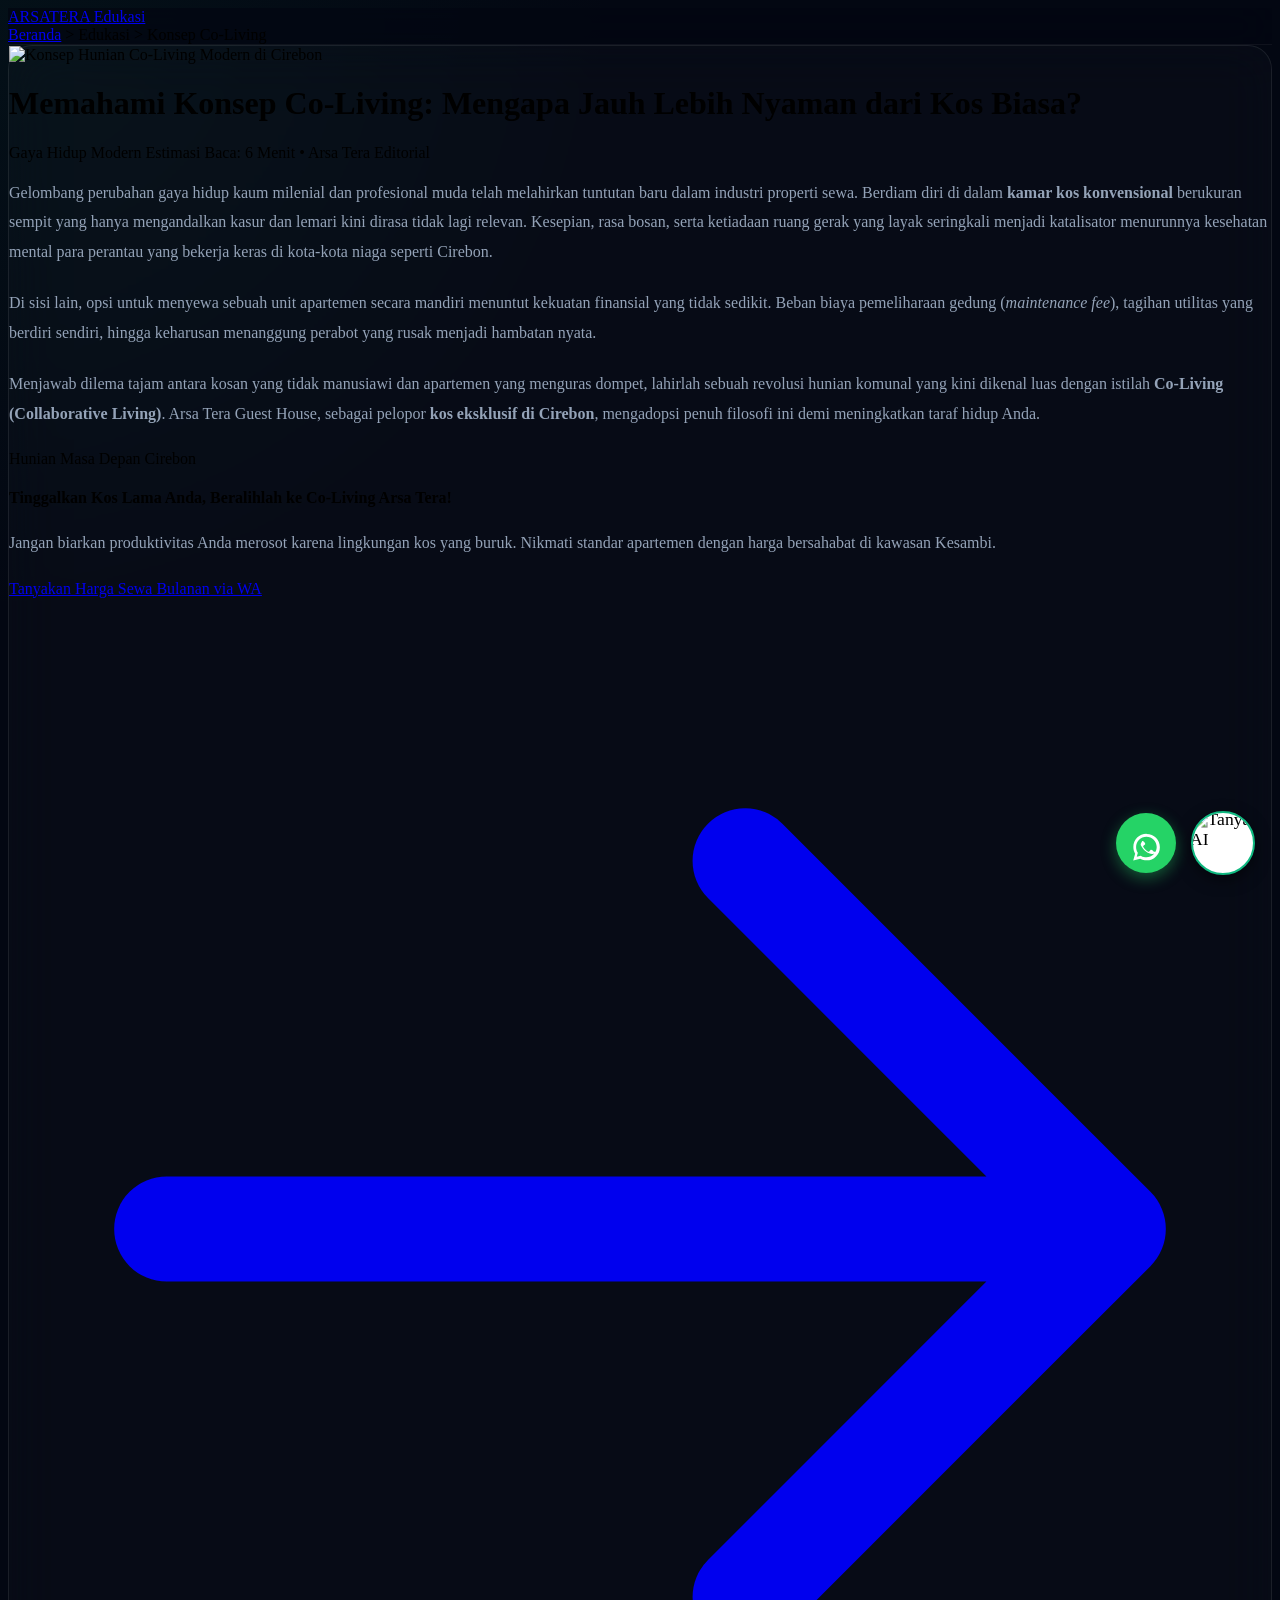
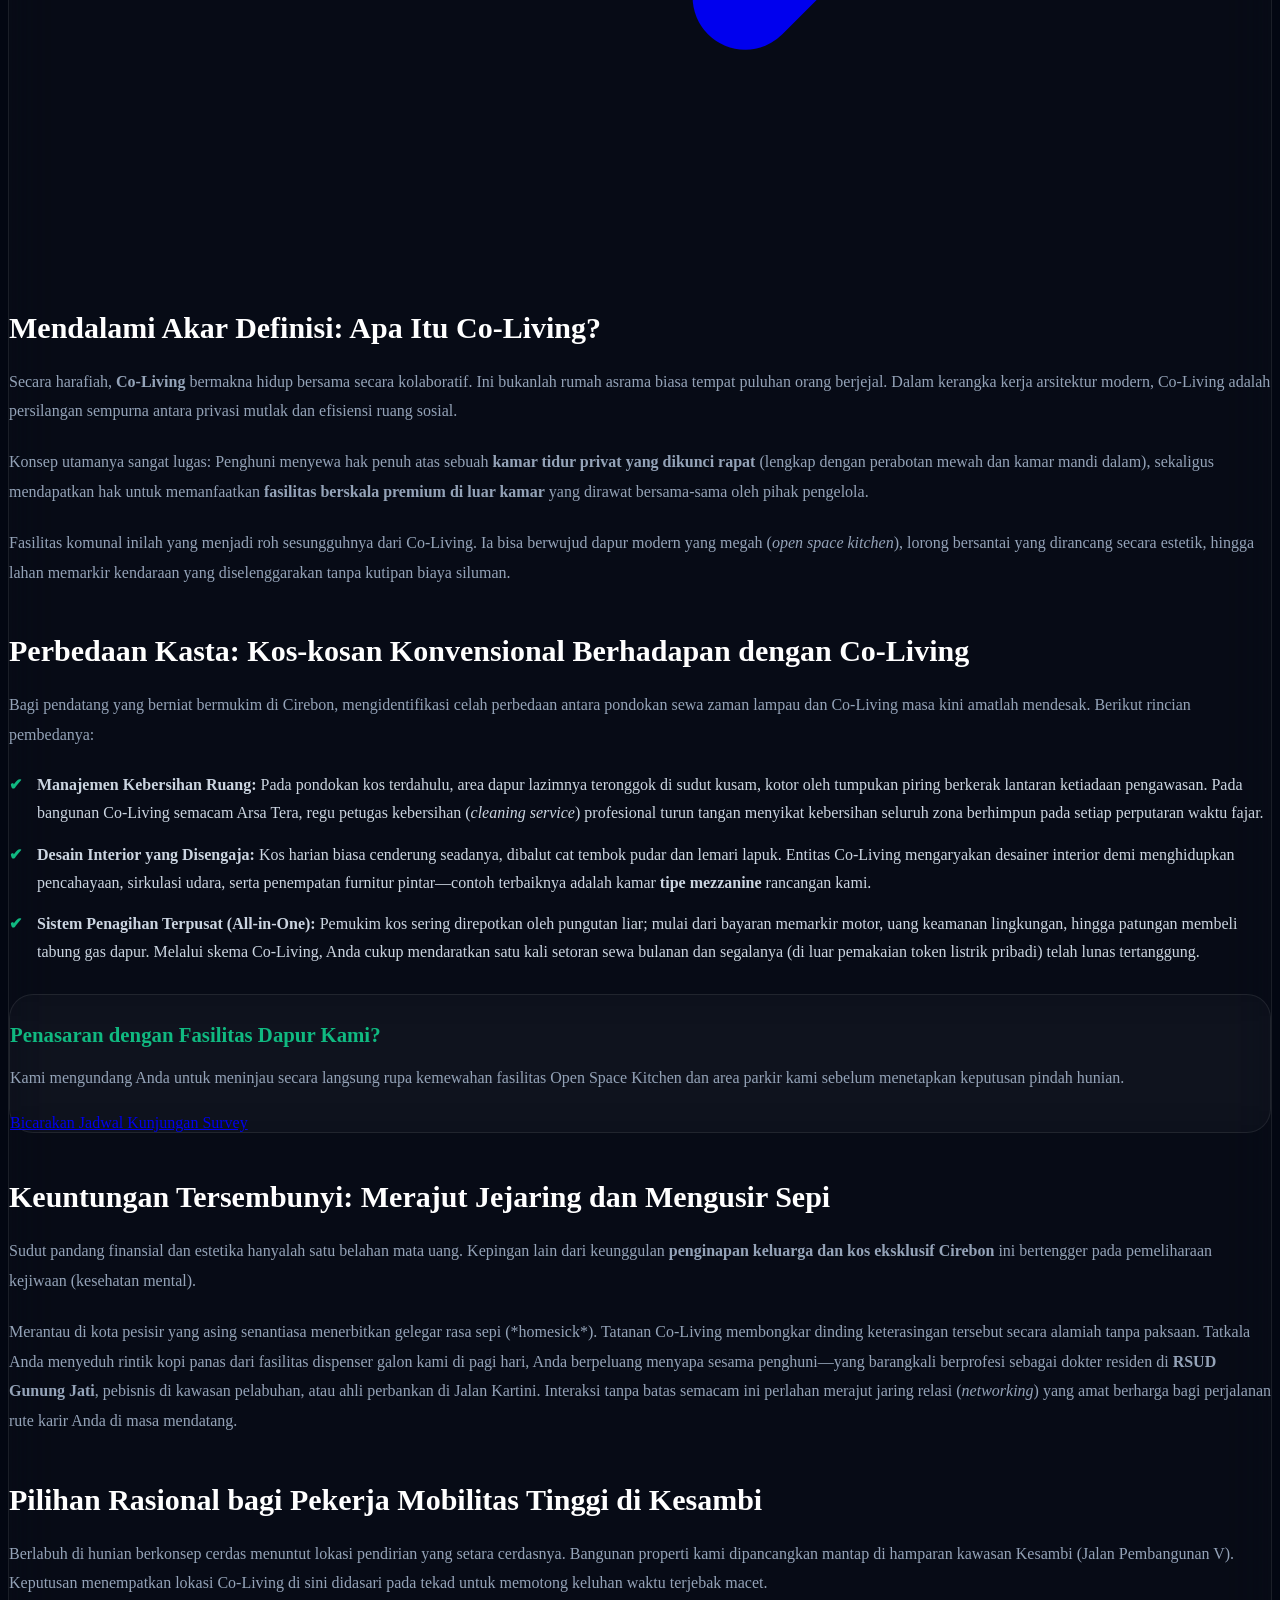
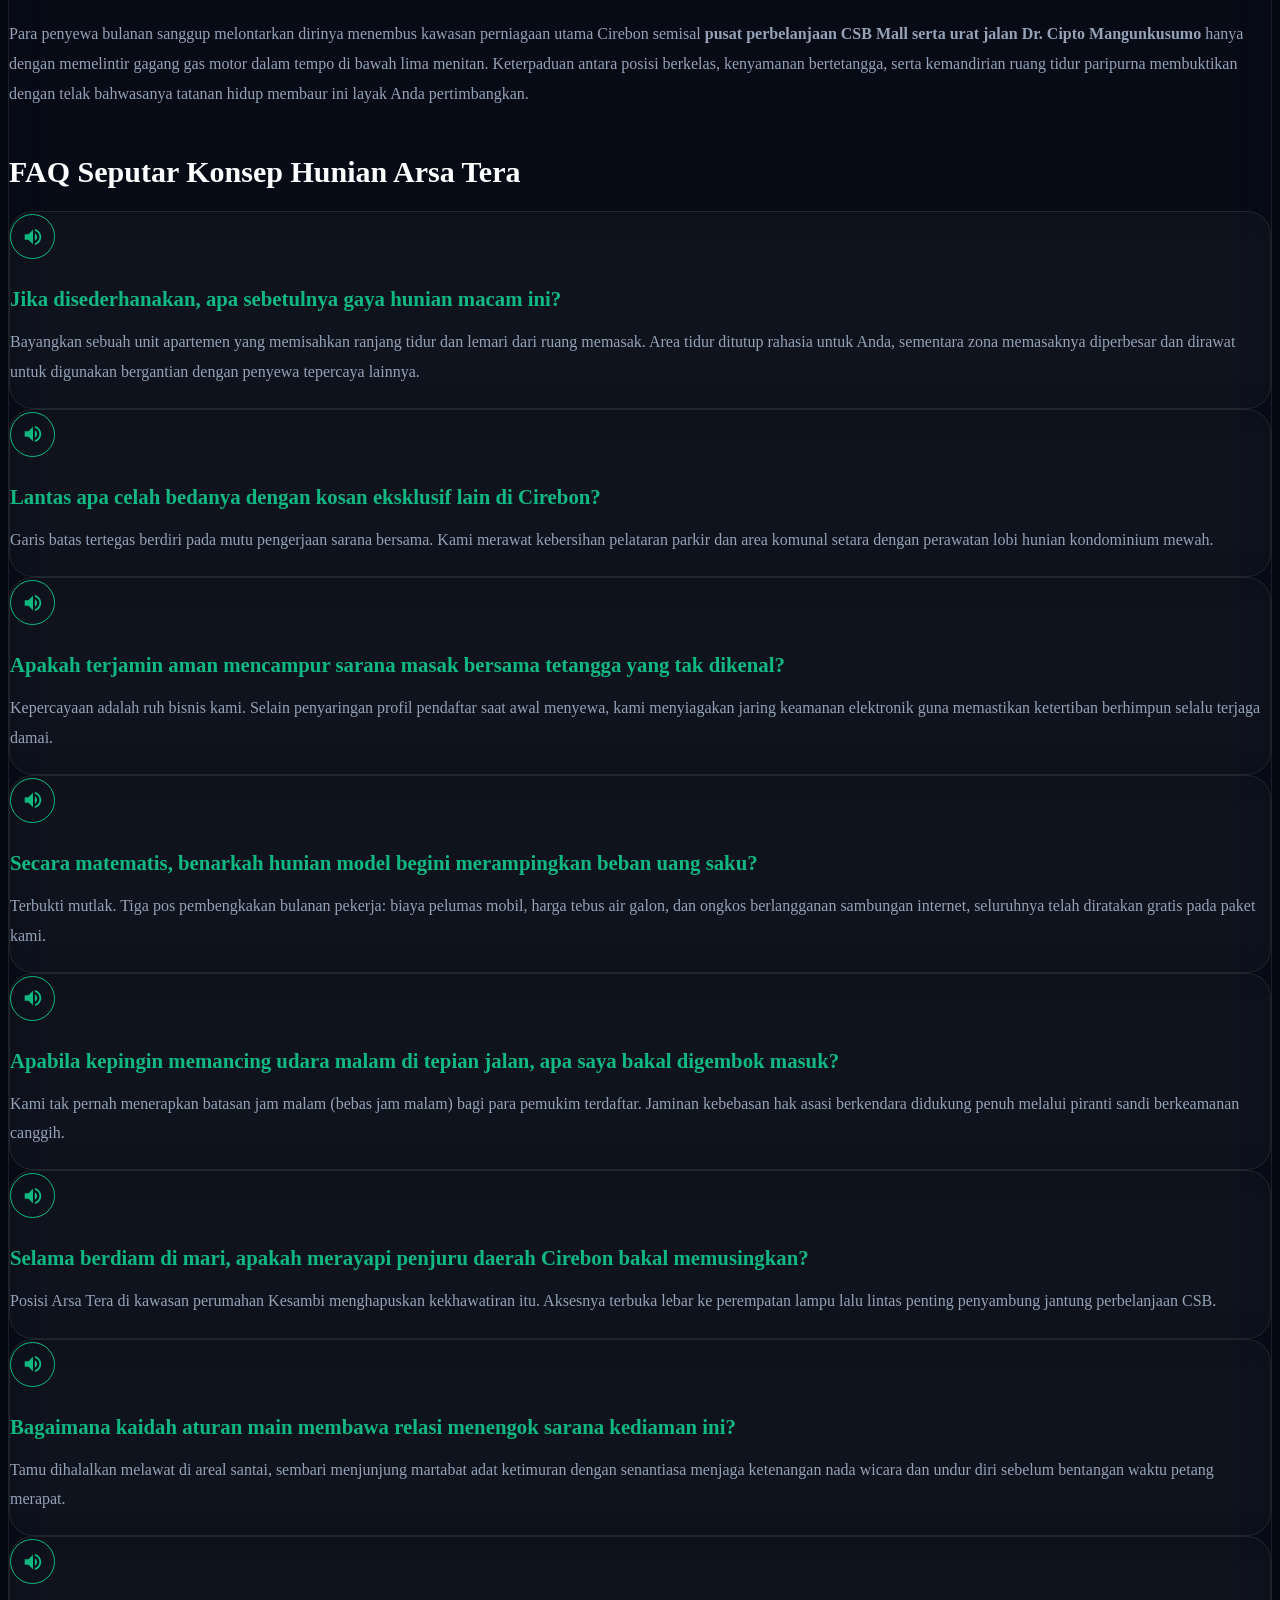
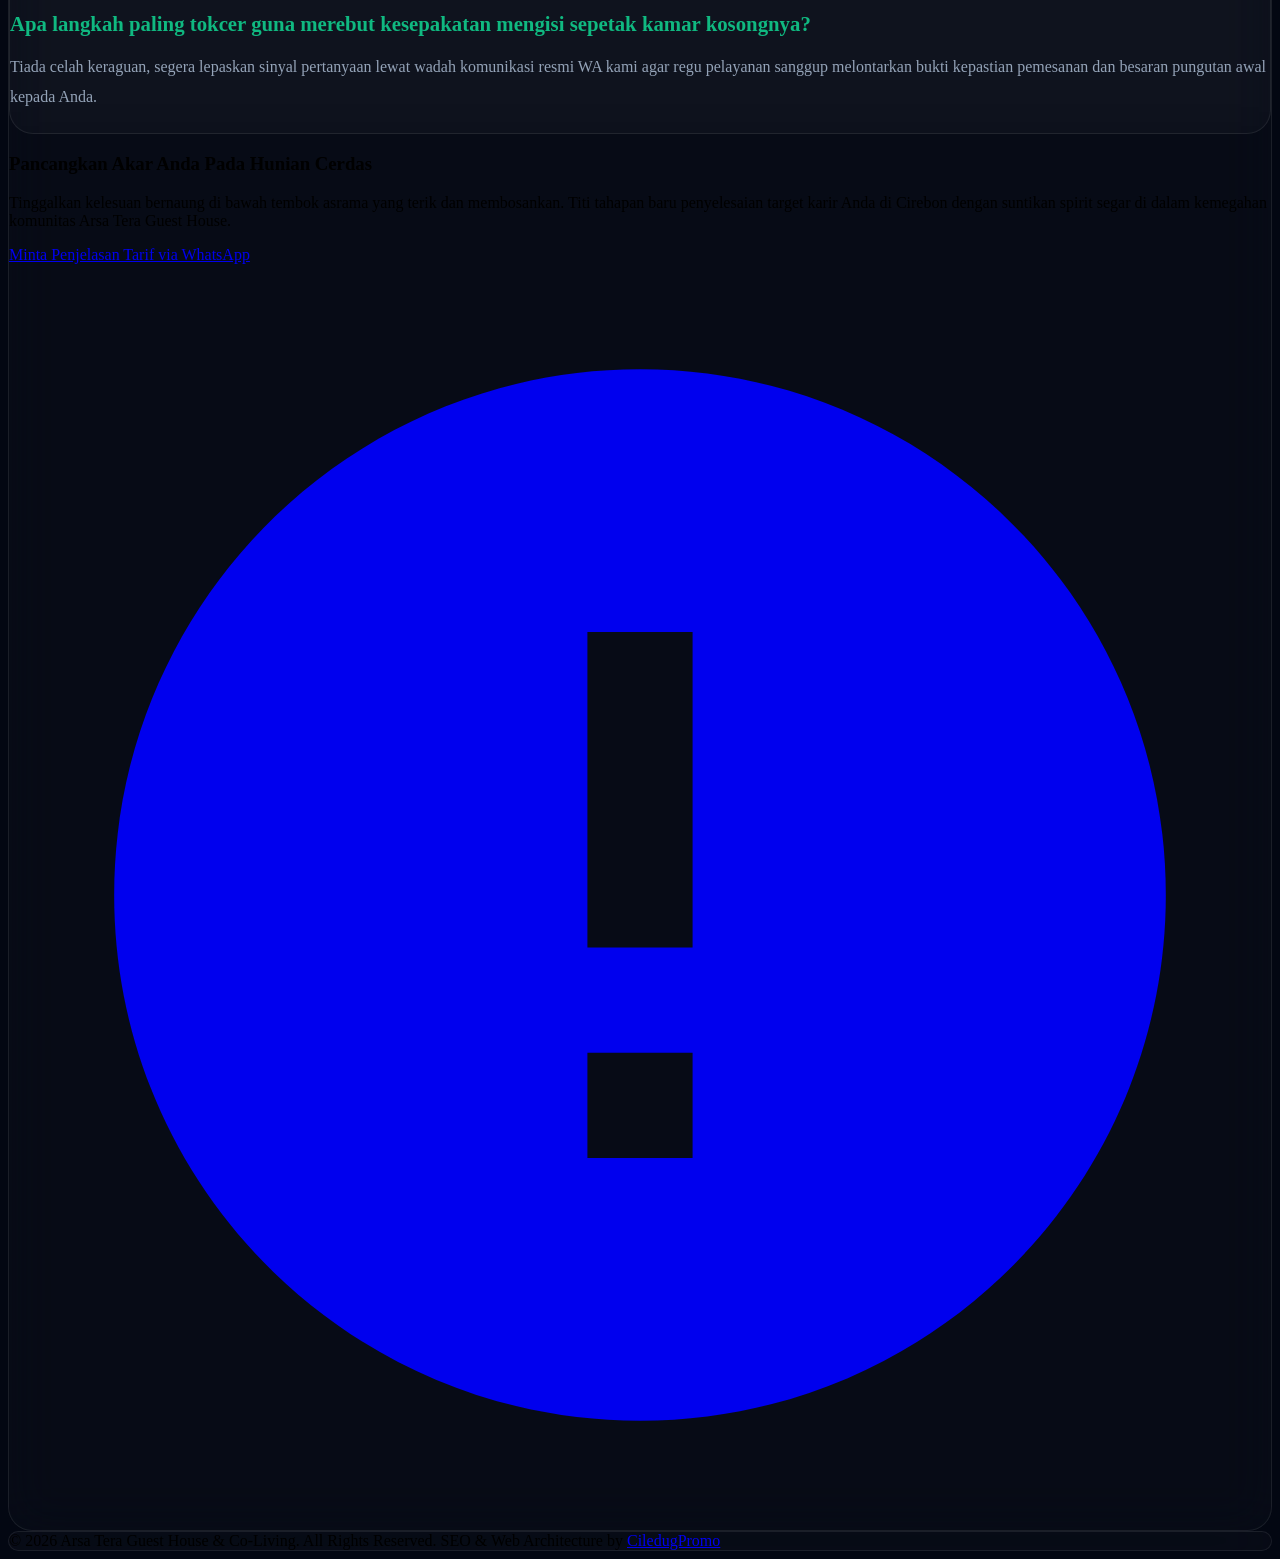
==== edukasi/konsep-coliving-nyaman.html @ a6916c91 "Add files via upload" ====
<!DOCTYPE html>
<html lang="id" class="scroll-smooth">
<head>
    <meta charset="UTF-8">
    <meta name="viewport" content="width=device-width, initial-scale=1.0">
    <title>Memahami Konsep Co-Living: Mengapa Lebih Nyaman dari Kos Biasa? | Arsa Tera</title>
    <meta name="description" content="Ketahui apa itu konsep hunian Co-Living. Solusi kos eksklusif di Cirebon yang menawarkan privasi kamar mewah sekaligus fasilitas komunitas yang menghemat biaya.">
    <meta name="keywords" content="konsep co living adalah, beda co living dan kos, kos eksklusif cirebon, kelebihan co living, penginapan fasilitas lengkap cirebon, gaya hidup co living">
    <meta name="author" content="Arsa Tera Co-Living">
    <meta name="robots" content="index, follow">
    
    <link rel="canonical" href="https://arsatera-coliving-cirebon.vercel.app/edukasi/konsep-coliving-nyaman.html">

    <!-- JSON-LD GOD TIER (Article, LocalBusiness SameAs, FAQPage) -->
    <script type="application/ld+json">
    [
      {
        "@context": "https://schema.org",
        "@type": "Article",
        "headline": "Memahami Konsep Co-Living: Mengapa Jauh Lebih Nyaman dari Kos Biasa?",
        "image": "https://images.unsplash.com/photo-1522071820081-009f0129c71c?q=80&w=1200",
        "datePublished": "2026-08-25",
        "dateModified": "2026-08-25",
        "author": [{
            "@type": "Organization",
            "name": "Arsa Tera Guest House & Co-Living",
            "url": "https://arsatera-coliving-cirebon.vercel.app"
        }],
        "publisher": {
            "@type": "Organization",
            "name": "Arsa Tera Guest House & Co-Living",
            "logo": {
                "@type": "ImageObject",
                "url": "https://dongkrakusaha.com/gambarbebas/1142920260821-011235_penginapan-mezzanine-cirebon-arsa-tera-01.jpg"
            }
        }
      },
      {
        "@context": "https://schema.org",
        "@type": "LocalBusiness",
        "@id": "https://arsatera-coliving-cirebon.vercel.app/#organization",
        "name": "Arsa Tera Guest House & Co-Living",
        "url": "https://arsatera-coliving-cirebon.vercel.app",
        "telephone": "+6285111367588",
        "sameAs": [
            "https://www.instagram.com/arsatera.id",
            "https://maps.app.goo.gl/seXHVvHvcqf9Myvp8"
        ],
        "address": {
            "@type": "PostalAddress",
            "streetAddress": "Jl. Pembangunan V Blok L No.19, RT.05/RW.05, Pekiringan",
            "addressLocality": "Kec. Kesambi, Kota Cirebon",
            "addressRegion": "Jawa Barat",
            "addressCountry": "ID"
        },
        "geo": {
            "@type": "GeoCoordinates",
            "latitude": -6.7261364,
            "longitude": 108.5468977
        }
      },
      {
        "@context": "https://schema.org",
        "@type": "FAQPage",
        "mainEntity": [
          {
            "@type": "Question",
            "name": "Apa yang dimaksud dengan hunian berkonsep Co-Living?",
            "acceptedAnswer": {
              "@type": "Answer",
              "text": "Co-Living adalah konsep hunian modern di mana penghuni mendapatkan kamar pribadi yang eksklusif, namun berbagi fasilitas komunal mewah seperti dapur luas dan area berkumpul untuk menghemat biaya hidup."
            }
          },
          {
            "@type": "Question",
            "name": "Apa perbedaan mendasar antara Co-Living dengan kos biasa?",
            "acceptedAnswer": {
              "@type": "Answer",
              "text": "Kos biasa umumnya hanya menyewakan kamar dengan fasilitas komunal seadanya yang seringkali kurang terawat. Sebaliknya, Co-Living menawarkan pengelolaan profesional, desain estetik, dan fasilitas bersama premium yang rutin dibersihkan."
            }
          }
        ]
      }
    ]
    </script>
    
    <link href="https://fonts.googleapis.com/css2?family=Plus+Jakarta+Sans:ital,wght@0,300;0,400;0,500;0,600;0,700;0,800;1,800&display=swap" rel="stylesheet">
    <script src="https://cdn.tailwindcss.com"></script>
    <script>
        tailwind.config = { theme: { extend: { fontFamily: { sans: ['"Plus Jakarta Sans"', 'sans-serif'] }, colors: { obsidian: '#030712', auraEmerald: '#10b981' }, animation: { 'border-glow': 'borderGlow 3s ease-in-out infinite' }, keyframes: { borderGlow: { '0%, 100%': { borderColor: 'rgba(16, 185, 129, 0.2)', boxShadow: '0 0 15px rgba(16, 185, 129, 0.1)' }, '50%': { borderColor: 'rgba(16, 185, 129, 0.8)', boxShadow: '0 0 25px rgba(16, 185, 129, 0.3)' } } } } } }
    </script>
    
    <style>
        body { background-color: #030712; background-image: radial-gradient(circle at top left, rgba(16, 185, 129, 0.05) 0%, transparent 40%); background-attachment: fixed; }
        .glass-card { background: rgba(255, 255, 255, 0.02); border: 1px solid rgba(255, 255, 255, 0.08); backdrop-filter: blur(24px); border-radius: 1.5rem; transition: all 0.4s; }
        .glass-nav { background: rgba(3, 7, 18, 0.7); border-bottom: 1px solid rgba(255, 255, 255, 0.05); backdrop-filter: blur(20px); }
        .content-html h2 { font-size: 1.875rem; font-weight: 800; color: white; margin-top: 2.75rem; margin-bottom: 1.25rem; line-height: 1.3; }
        .content-html h3 { font-size: 1.3rem; font-weight: 700; color: #10b981; margin-top: 1.75rem; margin-bottom: 0.75rem; }
        .content-html p { margin-bottom: 1.35rem; color: #94a3b8; line-height: 1.85; font-size: 1rem; }
        .content-html ul, .content-html ol { padding-left: 0; margin-bottom: 1.75rem; }
        .content-html li { position: relative; padding-left: 1.75rem; margin-bottom: 0.85rem; color: #cbd5e1; line-height: 1.75; }
        .content-html ul li::before { content: '✔'; position: absolute; left: 0; color: #10b981; font-weight: bold; }
        
        .maps-container { width: 100%; height: 380px; border-radius: 1.25rem; overflow: hidden; margin-top: 2rem; margin-bottom: 2.5rem; border: 1px solid rgba(255,255,255,0.1); }
        
        .jarvis-trap-container { position: fixed; bottom: 25px; right: 25px; z-index: 9999; display: flex; gap: 15px; align-items: center; }
        .jarvis-cta-wa { width: 60px; height: 60px; background: #25D366; border-radius: 50%; display: flex; justify-content: center; align-items: center; box-shadow: 0 5px 15px rgba(37, 211, 102, 0.4); transition: transform 0.3s ease; text-decoration: none; }
        .jarvis-cta-wa:hover { transform: scale(1.1); }
        .jarvis-cta-wa svg { fill: #fff; width: 35px; height: 35px; }
        .jarvis-cta-ai { width: 60px; height: 60px; background: #ffffff; border: 2px solid #10b981; border-radius: 50%; cursor: pointer; animation: jarvis-pulse 2s infinite; display: flex; justify-content: center; align-items: center; box-shadow: 0 5px 15px rgba(0,0,0,0.5); transition: transform 0.3s ease; overflow: hidden; }
        .jarvis-cta-ai:hover { transform: scale(1.1); }
        .jarvis-cta-ai img { width: 100%; height: 100%; object-fit: cover; transform: scale(1.1); }
        @keyframes jarvis-pulse { 0% { box-shadow: 0 0 0 0 rgba(16, 185, 129, 0.7); } 70% { box-shadow: 0 0 0 15px rgba(16, 185, 129, 0); } 100% { box-shadow: 0 0 0 0 rgba(16, 185, 129, 0); } }
        
        .jarvis-voice-btn { flex-shrink: 0; background: transparent; border: 1px solid #10b981; border-radius: 50%; width: 45px; height: 45px; display: flex; justify-content: center; align-items: center; cursor: pointer; transition: all 0.3s ease; margin-top: 2px; }
        .jarvis-voice-btn svg { fill: #10b981; width: 22px; height: 22px; transition: 0.3s; }
        .jarvis-voice-btn.jarvis-playing { background: #10b981; animation: jarvis-pulse 1.5s infinite; }
        .jarvis-voice-btn.jarvis-playing svg { fill: #030712; }
        
        .jarvis-chat-box { display: none; position: fixed; bottom: 100px; right: 25px; width: 320px; background: rgba(3, 7, 18, 0.96); backdrop-filter: blur(16px); border: 1px solid #10b981; border-radius: 16px; z-index: 9998; flex-direction: column; box-shadow: 0 12px 35px rgba(0,0,0,0.6); overflow: hidden; }
        .jarvis-chat-header { background: #10b981; color: #030712; padding: 12px 15px; font-weight: 800; display: flex; justify-content: space-between; align-items: center; }
        .jarvis-chat-history { height: 280px; padding: 15px; overflow-y: auto; display: flex; flex-direction: column; gap: 10px; font-size: 0.85rem; scroll-behavior: smooth; color: #cbd5e1; }
        .jarvis-chat-input-area { padding: 10px; border-top: 1px solid rgba(255,255,255,0.1); display: flex; gap: 8px; background: rgba(3, 7, 18, 0.8); }
        .jarvis-input { flex-grow: 1; padding: 10px 14px; border-radius: 20px; border: 1px solid rgba(16, 185, 129, 0.3); background: rgba(0,0,0,0.5); color: white; font-size: 0.85rem; outline: none; }
        .jarvis-input:focus { border-color: #10b981; }
        .jarvis-send { background: #10b981; color: #030712; border: none; border-radius: 50%; width: 40px; height: 40px; display: flex; justify-content: center; align-items: center; cursor: pointer; font-weight: bold; font-size: 0.75rem; }
        .jarvis-msg-ai { background: rgba(255,255,255,0.05); padding: 10px 12px; border-radius: 8px 8px 8px 0; align-self: flex-start; max-width: 85%; border-left: 2px solid #10b981; }
        .jarvis-msg-user { background: rgba(16, 185, 129, 0.15); border: 1px solid rgba(16, 185, 129, 0.3); color: #10b981; padding: 10px 12px; border-radius: 8px 8px 0 8px; align-self: flex-end; max-width: 85%; font-weight: 600; }
        .jarvis-typing { font-style: italic; opacity: 0.6; }
    </style>
</head>
<body class="text-slate-400 font-sans antialiased min-h-screen flex flex-col selection:bg-auraEmerald selection:text-black">

    <!-- NAVBAR SUB-PAGE (BREADCRUMB EDUKASI) -->
    <nav class="fixed w-full z-50 glass-nav">
        <div class="max-w-7xl mx-auto px-4 sm:px-6 lg:px-8">
            <div class="flex items-center justify-between h-20">
                <a href="../index.html" class="flex items-center gap-3 group">
                    <span class="text-2xl font-black tracking-wider text-white group-hover:text-auraEmerald transition-colors drop-shadow-lg">ARSA<span class="text-auraEmerald group-hover:text-white transition-colors">TERA</span></span>
                    <span class="hidden sm:inline-block px-3 py-1 bg-white/5 border border-white/10 rounded-full text-[10px] font-bold text-auraEmerald uppercase tracking-widest backdrop-blur-md">Edukasi</span>
                </a>
                
                <div class="text-xs font-semibold text-slate-400 flex items-center gap-2 overflow-hidden whitespace-nowrap">
                    <a href="../index.html" class="hover:text-white transition-colors">Beranda</a> 
                    <span class="text-slate-600">&gt;</span> 
                    <span class="text-slate-500">Edukasi</span> 
                    <span class="text-slate-600">&gt;</span> 
                    <span class="text-auraEmerald truncate">Konsep Co-Living</span>
                </div>
            </div>
        </div>
    </nav>

    <!-- KONTEN ARTIKEL LONG-FORM UTAMA -->
    <main class="pt-28 pb-16 flex-grow max-w-4xl mx-auto px-4 w-full">
        
        <div class="glass-card overflow-hidden mb-10 border-white/5 shadow-2xl">
            <!-- HERO IMAGE ARTIKEL (Suasana Co-Living Estetik) -->
            <img src="https://images.unsplash.com/photo-1522071820081-009f0129c71c?q=80&w=1200" alt="Konsep Hunian Co-Living Modern di Cirebon" class="w-full h-64 sm:h-[420px] object-cover opacity-90">
            
            <div class="p-6 md:p-12">
                <!-- HEADLINE H1 ARTIKEL -->
                <h1 class="text-3xl sm:text-5xl font-black text-white mb-6 leading-[1.15] tracking-tight">
                    Memahami Konsep Co-Living: Mengapa Jauh Lebih Nyaman dari Kos Biasa?
                </h1>
                
                <div class="flex flex-wrap items-center gap-3 mb-8 border-b border-white/10 pb-6 text-xs font-semibold">
                    <span class="px-3 py-1 bg-white/10 text-white rounded-full border border-white/20">Gaya Hidup Modern</span>
                    <span class="text-slate-500">Estimasi Baca: 6 Menit</span>
                    <span class="text-slate-500">•</span>
                    <span class="text-auraEmerald">Arsa Tera Editorial</span>
                </div>

                <article class="content-html">
                    <p>
                        Gelombang perubahan gaya hidup kaum milenial dan profesional muda telah melahirkan tuntutan baru dalam industri properti sewa. Berdiam diri di dalam <strong class="text-white font-semibold">kamar kos konvensional</strong> berukuran sempit yang hanya mengandalkan kasur dan lemari kini dirasa tidak lagi relevan. Kesepian, rasa bosan, serta ketiadaan ruang gerak yang layak seringkali menjadi katalisator menurunnya kesehatan mental para perantau yang bekerja keras di kota-kota niaga seperti Cirebon.
                    </p>
                    <p>
                        Di sisi lain, opsi untuk menyewa sebuah unit apartemen secara mandiri menuntut kekuatan finansial yang tidak sedikit. Beban biaya pemeliharaan gedung (<em class="text-slate-300">maintenance fee</em>), tagihan utilitas yang berdiri sendiri, hingga keharusan menanggung perabot yang rusak menjadi hambatan nyata.
                    </p>
                    <p>
                        Menjawab dilema tajam antara kosan yang tidak manusiawi dan apartemen yang menguras dompet, lahirlah sebuah revolusi hunian komunal yang kini dikenal luas dengan istilah <strong class="text-white font-semibold">Co-Living (Collaborative Living)</strong>. Arsa Tera Guest House, sebagai pelopor <strong class="text-white font-semibold">kos eksklusif di Cirebon</strong>, mengadopsi penuh filosofi ini demi meningkatkan taraf hidup Anda.
                    </p>

                    <!-- CTA BOX 1: SEPERTIGA AWAL ARTIKEL -->
                    <div class="my-10 bg-gradient-to-r from-auraEmerald/15 via-[#0b0f19] to-transparent border-l-4 border-auraEmerald p-6 sm:p-8 rounded-r-2xl shadow-xl">
                        <span class="text-[10px] font-extrabold text-auraEmerald uppercase tracking-widest block mb-2">Hunian Masa Depan Cirebon</span>
                        <h4 class="text-xl font-bold text-white mb-2">Tinggalkan Kos Lama Anda, Beralihlah ke Co-Living Arsa Tera!</h4>
                        <p class="text-sm text-slate-300 mb-6">Jangan biarkan produktivitas Anda merosot karena lingkungan kos yang buruk. Nikmati standar apartemen dengan harga bersahabat di kawasan Kesambi.</p>
                        <a href="https://wa.me/6285111367588?text=Halo%20Admin,%20saya%20tertarik%20dengan%20konsep%20Co-Living%20di%20Arsa%20Tera.%20Berapa%20harga%20sewa%20bulanannya?" target="_blank" class="inline-flex items-center gap-2 bg-auraEmerald hover:bg-emerald-400 text-obsidian font-extrabold py-3 px-8 rounded-full transition-transform hover:-translate-y-1 text-sm shadow-[0_10px_20px_rgba(16,185,129,0.3)]">
                            Tanyakan Harga Sewa Bulanan via WA
                            <svg class="w-4 h-4" fill="none" stroke="currentColor" viewBox="0 0 24 24"><path stroke-linecap="round" stroke-linejoin="round" stroke-width="2" d="M14 5l7 7m0 0l-7 7m7-7H3"></path></svg>
                        </a>
                    </div>

                    <h2>Mendalami Akar Definisi: Apa Itu Co-Living?</h2>
                    <p>
                        Secara harafiah, <strong class="text-white font-semibold">Co-Living</strong> bermakna hidup bersama secara kolaboratif. Ini bukanlah rumah asrama biasa tempat puluhan orang berjejal. Dalam kerangka kerja arsitektur modern, Co-Living adalah persilangan sempurna antara privasi mutlak dan efisiensi ruang sosial. 
                    </p>
                    <p>
                        Konsep utamanya sangat lugas: Penghuni menyewa hak penuh atas sebuah <strong class="text-white font-semibold">kamar tidur privat yang dikunci rapat</strong> (lengkap dengan perabotan mewah dan kamar mandi dalam), sekaligus mendapatkan hak untuk memanfaatkan <strong class="text-white font-semibold">fasilitas berskala premium di luar kamar</strong> yang dirawat bersama-sama oleh pihak pengelola.
                    </p>
                    <p>
                        Fasilitas komunal inilah yang menjadi roh sesungguhnya dari Co-Living. Ia bisa berwujud dapur modern yang megah (<em class="text-slate-300">open space kitchen</em>), lorong bersantai yang dirancang secara estetik, hingga lahan memarkir kendaraan yang diselenggarakan tanpa kutipan biaya siluman.
                    </p>

                    <h2>Perbedaan Kasta: Kos-kosan Konvensional Berhadapan dengan Co-Living</h2>
                    <p>
                        Bagi pendatang yang berniat bermukim di Cirebon, mengidentifikasi celah perbedaan antara pondokan sewa zaman lampau dan Co-Living masa kini amatlah mendesak. Berikut rincian pembedanya:
                    </p>
                    <ul>
                        <li><strong class="text-white font-semibold">Manajemen Kebersihan Ruang:</strong> Pada pondokan kos terdahulu, area dapur lazimnya teronggok di sudut kusam, kotor oleh tumpukan piring berkerak lantaran ketiadaan pengawasan. Pada bangunan Co-Living semacam Arsa Tera, regu petugas kebersihan (<em class="text-slate-300">cleaning service</em>) profesional turun tangan menyikat kebersihan seluruh zona berhimpun pada setiap perputaran waktu fajar.</li>
                        <li><strong class="text-white font-semibold">Desain Interior yang Disengaja:</strong> Kos harian biasa cenderung seadanya, dibalut cat tembok pudar dan lemari lapuk. Entitas Co-Living mengaryakan desainer interior demi menghidupkan pencahayaan, sirkulasi udara, serta penempatan furnitur pintar—contoh terbaiknya adalah kamar <strong class="text-white font-semibold">tipe mezzanine</strong> rancangan kami.</li>
                        <li><strong class="text-white font-semibold">Sistem Penagihan Terpusat (All-in-One):</strong> Pemukim kos sering direpotkan oleh pungutan liar; mulai dari bayaran memarkir motor, uang keamanan lingkungan, hingga patungan membeli tabung gas dapur. Melalui skema Co-Living, Anda cukup mendaratkan satu kali setoran sewa bulanan dan segalanya (di luar pemakaian token listrik pribadi) telah lunas tertanggung.</li>
                    </ul>

                    <!-- CTA BOX 2: PERTENGAHAN ARTIKEL -->
                    <div class="my-12 glass-card p-8 sm:p-10 border border-auraEmerald/30 text-center relative overflow-hidden bg-gradient-to-b from-[#0b0f19] to-[#030712]">
                        <div class="absolute -right-20 -top-20 w-48 h-48 bg-auraEmerald/10 blur-[60px] rounded-full pointer-events-none"></div>
                        <h3 class="text-2xl font-black text-white mb-3">Penasaran dengan Fasilitas Dapur Kami?</h3>
                        <p class="text-sm text-slate-300 max-w-xl mx-auto mb-6">Kami mengundang Anda untuk meninjau secara langsung rupa kemewahan fasilitas Open Space Kitchen dan area parkir kami sebelum menetapkan keputusan pindah hunian.</p>
                        <a href="https://wa.me/6285111367588?text=Halo%20Admin,%20saya%20berniat%20melakukan%20survey%20lokasi%20melihat%20fasilitas%20di%20Arsa%20Tera." target="_blank" class="inline-block bg-white/5 border border-auraEmerald hover:bg-auraEmerald hover:text-obsidian text-auraEmerald font-bold py-3.5 px-8 rounded-full transition-all duration-300 shadow-lg">
                            Bicarakan Jadwal Kunjungan Survey
                        </a>
                    </div>

                    <h2>Keuntungan Tersembunyi: Merajut Jejaring dan Mengusir Sepi</h2>
                    <p>
                        Sudut pandang finansial dan estetika hanyalah satu belahan mata uang. Kepingan lain dari keunggulan <strong class="text-white font-semibold">penginapan keluarga dan kos eksklusif Cirebon</strong> ini bertengger pada pemeliharaan kejiwaan (kesehatan mental).
                    </p>
                    <p>
                        Merantau di kota pesisir yang asing senantiasa menerbitkan gelegar rasa sepi (*homesick*). Tatanan Co-Living membongkar dinding keterasingan tersebut secara alamiah tanpa paksaan. Tatkala Anda menyeduh rintik kopi panas dari fasilitas dispenser galon kami di pagi hari, Anda berpeluang menyapa sesama penghuni—yang barangkali berprofesi sebagai dokter residen di <strong class="text-white font-semibold">RSUD Gunung Jati</strong>, pebisnis di kawasan pelabuhan, atau ahli perbankan di Jalan Kartini. Interaksi tanpa batas semacam ini perlahan merajut jaring relasi (<em class="text-slate-300">networking</em>) yang amat berharga bagi perjalanan rute karir Anda di masa mendatang.
                    </p>

                    <h2>Pilihan Rasional bagi Pekerja Mobilitas Tinggi di Kesambi</h2>
                    <p>
                        Berlabuh di hunian berkonsep cerdas menuntut lokasi pendirian yang setara cerdasnya. Bangunan properti kami dipancangkan mantap di hamparan kawasan Kesambi (Jalan Pembangunan V). Keputusan menempatkan lokasi Co-Living di sini didasari pada tekad untuk memotong keluhan waktu terjebak macet. 
                    </p>
                    <p>
                        Para penyewa bulanan sanggup melontarkan dirinya menembus kawasan perniagaan utama Cirebon semisal <strong class="text-white font-semibold">pusat perbelanjaan CSB Mall serta urat jalan Dr. Cipto Mangunkusumo</strong> hanya dengan memelintir gagang gas motor dalam tempo di bawah lima menitan. Keterpaduan antara posisi berkelas, kenyamanan bertetangga, serta kemandirian ruang tidur paripurna membuktikan dengan telak bahwasanya tatanan hidup membaur ini layak Anda pertimbangkan.
                    </p>

                    <!-- EKSPANSI FAQ AEO / VOICE SEARCH KHUSUS CO-LIVING -->
                    <div class="mt-14 bg-[#0b0f19] p-6 sm:p-10 rounded-3xl border border-white/5 shadow-2xl">
                        <h2 class="!mt-0 !mb-8 text-2xl sm:text-3xl font-extrabold text-white text-center">
                            FAQ Seputar Konsep Hunian Arsa Tera
                        </h2>
                        
                        <div class="space-y-4">
                            <!-- FAQ 1 -->
                            <div class="glass-card p-5 border-white/5 flex gap-4 items-start">
                                <button class="jarvis-voice-btn" data-text="Co-Living adalah persilangan sempurna antara kosan dan apartemen. Anda menyewa kamar privat yang sangat mewah dan tertutup, namun Anda dibebaskan menggunakan fasilitas gedung skala besar seperti dapur dan lobi bersama.">
                                    <svg viewBox="0 0 24 24"><path d="M3 9v6h4l5 5V4L7 9H3zm13.5 3c0-1.77-1.02-3.29-2.5-4.03v8.05c1.48-.73 2.5-2.25 2.5-4.02zM14 3.23v2.06c2.89.86 5 3.54 5 6.71s-2.11 5.85-5 6.71v2.06c4.01-.91 7-4.49 7-8.77s-2.99-7.86-7-8.77z"/></svg>
                                </button>
                                <div>
                                    <h3 class="!mt-0 text-base font-bold text-white mb-1.5">Jika disederhanakan, apa sebetulnya gaya hunian macam ini?</h3>
                                    <p class="text-sm text-slate-400 mb-0">Bayangkan sebuah unit apartemen yang memisahkan ranjang tidur dan lemari dari ruang memasak. Area tidur ditutup rahasia untuk Anda, sementara zona memasaknya diperbesar dan dirawat untuk digunakan bergantian dengan penyewa tepercaya lainnya.</p>
                                </div>
                            </div>
                            
                            <!-- FAQ 2 -->
                            <div class="glass-card p-5 border-white/5 flex gap-4 items-start">
                                <button class="jarvis-voice-btn" data-text="Beda jauh. Kos biasa lazimnya kumuh dan mengurung Anda dalam ruangan sempit. Bangunan kami mementingkan tatanan interior berkelas yang dikelola layaknya hotel bintang tamu, lengkap ditopang kebersihan regu harian.">
                                    <svg viewBox="0 0 24 24"><path d="M3 9v6h4l5 5V4L7 9H3zm13.5 3c0-1.77-1.02-3.29-2.5-4.03v8.05c1.48-.73 2.5-2.25 2.5-4.02zM14 3.23v2.06c2.89.86 5 3.54 5 6.71s-2.11 5.85-5 6.71v2.06c4.01-.91 7-4.49 7-8.77s-2.99-7.86-7-8.77z"/></svg>
                                </button>
                                <div>
                                    <h3 class="!mt-0 text-base font-bold text-white mb-1.5">Lantas apa celah bedanya dengan kosan eksklusif lain di Cirebon?</h3>
                                    <p class="text-sm text-slate-400 mb-0">Garis batas tertegas berdiri pada mutu pengerjaan sarana bersama. Kami merawat kebersihan pelataran parkir dan area komunal setara dengan perawatan lobi hunian kondominium mewah.</p>
                                </div>
                            </div>

                            <!-- FAQ 3 -->
                            <div class="glass-card p-5 border-white/5 flex gap-4 items-start">
                                <button class="jarvis-voice-btn" data-text="Sangat aman. Setiap pemukim Arsa Tera telah lolos pemindaian identitas dasar yang terdata secara resmi di meja administrasi, ditambah sorot bidikan lensa keamanan merekam tiada henti setiap kegiatan di wilayah komunal gedung.">
                                    <svg viewBox="0 0 24 24"><path d="M3 9v6h4l5 5V4L7 9H3zm13.5 3c0-1.77-1.02-3.29-2.5-4.03v8.05c1.48-.73 2.5-2.25 2.5-4.02zM14 3.23v2.06c2.89.86 5 3.54 5 6.71s-2.11 5.85-5 6.71v2.06c4.01-.91 7-4.49 7-8.77s-2.99-7.86-7-8.77z"/></svg>
                                </button>
                                <div>
                                    <h3 class="!mt-0 text-base font-bold text-white mb-1.5">Apakah terjamin aman mencampur sarana masak bersama tetangga yang tak dikenal?</h3>
                                    <p class="text-sm text-slate-400 mb-0">Kepercayaan adalah ruh bisnis kami. Selain penyaringan profil pendaftar saat awal menyewa, kami menyiagakan jaring keamanan elektronik guna memastikan ketertiban berhimpun selalu terjaga damai.</p>
                                </div>
                            </div>

                            <!-- FAQ 4 -->
                            <div class="glass-card p-5 border-white/5 flex gap-4 items-start">
                                <button class="jarvis-voice-btn" data-text="Anda sungguh dapat memangkas pemborosan secara nyata. Dengan menghapus keharusan membungkus penganan dari warung setiap malam berkat kemudahan memasak sendiri, kantong keuangan Anda akan terselamatkan jutaan rupiah.">
                                    <svg viewBox="0 0 24 24"><path d="M3 9v6h4l5 5V4L7 9H3zm13.5 3c0-1.77-1.02-3.29-2.5-4.03v8.05c1.48-.73 2.5-2.25 2.5-4.02zM14 3.23v2.06c2.89.86 5 3.54 5 6.71s-2.11 5.85-5 6.71v2.06c4.01-.91 7-4.49 7-8.77s-2.99-7.86-7-8.77z"/></svg>
                                </button>
                                <div>
                                    <h3 class="!mt-0 text-base font-bold text-white mb-1.5">Secara matematis, benarkah hunian model begini merampingkan beban uang saku?</h3>
                                    <p class="text-sm text-slate-400 mb-0">Terbukti mutlak. Tiga pos pembengkakan bulanan pekerja: biaya pelumas mobil, harga tebus air galon, dan ongkos berlangganan sambungan internet, seluruhnya telah diratakan gratis pada paket kami.</p>
                                </div>
                            </div>

                            <!-- FAQ 5 -->
                            <div class="glass-card p-5 border-white/5 flex gap-4 items-start">
                                <button class="jarvis-voice-btn" data-text="Tidak dikenakan larangan asalkan menjunjung asas kepantasan. Kami membekali Anda kunci pembuka elektronik sehingga keleluasaan pulang kerja merampungkan shift rumah sakit di waktu sahur dapat berjalan santai tanpa ganjalan.">
                                    <svg viewBox="0 0 24 24"><path d="M3 9v6h4l5 5V4L7 9H3zm13.5 3c0-1.77-1.02-3.29-2.5-4.03v8.05c1.48-.73 2.5-2.25 2.5-4.02zM14 3.23v2.06c2.89.86 5 3.54 5 6.71s-2.11 5.85-5 6.71v2.06c4.01-.91 7-4.49 7-8.77s-2.99-7.86-7-8.77z"/></svg>
                                </button>
                                <div>
                                    <h3 class="!mt-0 text-base font-bold text-white mb-1.5">Apabila kepingin memancing udara malam di tepian jalan, apa saya bakal digembok masuk?</h3>
                                    <p class="text-sm text-slate-400 mb-0">Kami tak pernah menerapkan batasan jam malam (bebas jam malam) bagi para pemukim terdaftar. Jaminan kebebasan hak asasi berkendara didukung penuh melalui piranti sandi berkeamanan canggih.</p>
                                </div>
                            </div>

                            <!-- FAQ 6 -->
                            <div class="glass-card p-5 border-white/5 flex gap-4 items-start">
                                <button class="jarvis-voice-btn" data-text="Kedudukan gedung ini amat memuaskan bagi kaum komuter, mengingat jarak putaran ban menuju letak simpul bisnis utama Kota Wali seperti deretan ruko Jalan Cipto cuma meminta kerelaan waktu dalam satuan lima menit belaka.">
                                    <svg viewBox="0 0 24 24"><path d="M3 9v6h4l5 5V4L7 9H3zm13.5 3c0-1.77-1.02-3.29-2.5-4.03v8.05c1.48-.73 2.5-2.25 2.5-4.02zM14 3.23v2.06c2.89.86 5 3.54 5 6.71s-2.11 5.85-5 6.71v2.06c4.01-.91 7-4.49 7-8.77s-2.99-7.86-7-8.77z"/></svg>
                                </button>
                                <div>
                                    <h3 class="!mt-0 text-base font-bold text-white mb-1.5">Selama berdiam di mari, apakah merayapi penjuru daerah Cirebon bakal memusingkan?</h3>
                                    <p class="text-sm text-slate-400 mb-0">Posisi Arsa Tera di kawasan perumahan Kesambi menghapuskan kekhawatiran itu. Aksesnya terbuka lebar ke perempatan lampu lalu lintas penting penyambung jantung perbelanjaan CSB.</p>
                                </div>
                            </div>

                            <!-- FAQ 7 -->
                            <div class="glass-card p-5 border-white/5 flex gap-4 items-start">
                                <button class="jarvis-voice-btn" data-text="Anda dipersilakan dengan girang mengundang sejawat maupun kekeluargaan bertamu asalkan interaksi obrolan dipusatkan mengalun di zona dapur terhampar demi menghindari kebisingan yang mengganggu tembok kamar tetangga.">
                                    <svg viewBox="0 0 24 24"><path d="M3 9v6h4l5 5V4L7 9H3zm13.5 3c0-1.77-1.02-3.29-2.5-4.03v8.05c1.48-.73 2.5-2.25 2.5-4.02zM14 3.23v2.06c2.89.86 5 3.54 5 6.71s-2.11 5.85-5 6.71v2.06c4.01-.91 7-4.49 7-8.77s-2.99-7.86-7-8.77z"/></svg>
                                </button>
                                <div>
                                    <h3 class="!mt-0 text-base font-bold text-white mb-1.5">Bagaimana kaidah aturan main membawa relasi menengok sarana kediaman ini?</h3>
                                    <p class="text-sm text-slate-400 mb-0">Tamu dihalalkan melawat di areal santai, sembari menjunjung martabat adat ketimuran dengan senantiasa menjaga ketenangan nada wicara dan undur diri sebelum bentangan waktu petang merapat.</p>
                                </div>
                            </div>

                            <!-- FAQ 8 -->
                            <div class="glass-card p-5 border-white/5 flex gap-4 items-start">
                                <button class="jarvis-voice-btn" data-text="Metode pengukuhan sewaan paling mangkus adalah mengetuk tautan logo bertuliskan pesan WhatsApp. Uraikan ketetapan niat berhuni Anda, bayarkan setoran ringan pertanda mukadimah kesepakatan, dan kamar impian sah jatuh ke rengkuhan Anda.">
                                    <svg viewBox="0 0 24 24"><path d="M3 9v6h4l5 5V4L7 9H3zm13.5 3c0-1.77-1.02-3.29-2.5-4.03v8.05c1.48-.73 2.5-2.25 2.5-4.02zM14 3.23v2.06c2.89.86 5 3.54 5 6.71s-2.11 5.85-5 6.71v2.06c4.01-.91 7-4.49 7-8.77s-2.99-7.86-7-8.77z"/></svg>
                                </button>
                                <div>
                                    <h3 class="!mt-0 text-base font-bold text-white mb-1.5">Apa langkah paling tokcer guna merebut kesepakatan mengisi sepetak kamar kosongnya?</h3>
                                    <p class="text-sm text-slate-400 mb-0">Tiada celah keraguan, segera lepaskan sinyal pertanyaan lewat wadah komunikasi resmi WA kami agar regu pelayanan sanggup melontarkan bukti kepastian pemesanan dan besaran pungutan awal kepada Anda.</p>
                                </div>
                            </div>
                        </div>
                    </div>
                </article>

                <!-- CTA BOX 3: PENUTUP ARTIKEL -->
                <div class="mt-14 bg-gradient-to-br from-auraEmerald/20 via-[#0b0f19] to-transparent border border-auraEmerald/50 p-8 sm:p-14 rounded-3xl text-center shadow-[0_0_50px_rgba(16,185,129,0.2)]">
                    <h3 class="text-2xl sm:text-4xl font-black text-white mb-4">
                        Pancangkan Akar Anda Pada Hunian Cerdas
                    </h3>
                    <p class="text-sm sm:text-base text-slate-300 mb-8 max-w-2xl mx-auto leading-relaxed">
                        Tinggalkan kelesuan bernaung di bawah tembok asrama yang terik dan membosankan. Titi tahapan baru penyelesaian target karir Anda di Cirebon dengan suntikan spirit segar di dalam kemegahan komunitas Arsa Tera Guest House.
                    </p>
                    <a href="https://wa.me/6285111367588?text=Halo%20Admin%20Arsa%20Tera,%20saya%20sudah%20membaca%20artikel%20konsep%20Co-Living%20ini.%20Saya%20tertarik%20menyewa%20satu%20kamar." target="_blank" class="inline-flex items-center justify-center gap-3 w-full sm:w-auto px-10 py-5 bg-auraEmerald text-obsidian text-lg font-extrabold rounded-full hover:scale-105 transition-transform shadow-[0_15px_30px_-5px_rgba(16,185,129,0.5)]">
                        Minta Penjelasan Tarif via WhatsApp
                        <svg class="w-6 h-6" fill="currentColor" viewBox="0 0 24 24"><path d="M12 2C6.48 2 2 6.48 2 12s4.48 10 10 10 10-4.48 10-10S17.52 2 12 2zm1 15h-2v-2h2v2zm0-4h-2V7h2v6z"/></svg>
                    </a>
                </div>

            </div>
        </div>
    </main>

    <!-- FOOTER RESMI -->
    <footer class="glass-card border-x-0 border-b-0 rounded-none rounded-t-[3rem] py-10 text-sm text-slate-400 text-center">
        <div class="max-w-4xl mx-auto px-4 flex flex-col items-center justify-center gap-2">
            <span>© 2026 Arsa Tera Guest House & Co-Living. All Rights Reserved.</span>
            <span class="text-xs">SEO & Web Architecture by <a href="https://ciledugpromo.biz.id/" target="_blank" rel="nofollow noopener noreferrer" class="text-auraEmerald hover:underline">CiledugPromo</a></span>
        </div>
    </footer>

    <!-- DUAL TRAP FLOATING WIDGET (WA + AI) -->
    <div class="jarvis-trap-container">
        <a href="https://wa.me/6285111367588?text=Halo%20Admin%20Arsa%20Tera,%20saya%20mau%20bertanya%20seputar%20fasilitas%20Co-Living." target="_blank" rel="noopener noreferrer" class="jarvis-cta-wa" title="Hubungi via WhatsApp">
            <svg viewBox="0 0 24 24"><path d="M12.031 21.5c-1.304 0-2.57-.34-3.69-1l-.26-.16-2.74.72.73-2.67-.17-.28c-.68-1.12-1.04-2.42-1.04-3.75 0-3.9 3.17-7.07 7.07-7.07 3.9 0 7.07 3.17 7.07 7.07s-3.17 7.07-7.07 7.07zm0-16.14c-4.99 0-9.05 4.06-9.05 9.05 0 1.6.42 3.16 1.22 4.54l-1.3 4.74 4.85-1.27c1.33.73 2.82 1.12 4.38 1.12 4.99 0 9.05-4.06 9.05-9.05 0-4.99-4.06-9.05-9.05-9.05zm4.97 12.35c-.27-.81-1.61-1.36-1.61-1.36-.23-.12-.49-.07-.65.1l-.87 1.07c-.17.21-.46.26-.71.13-1.47-.78-2.64-1.95-3.41-3.42-.12-.24-.07-.53.14-.7l1.08-.88c.17-.16.22-.42.1-.65 0 0-.55-1.34-1.36-1.61-.31-.1-.65.01-.81.28l-.66 1.1c-.24.4-.3 1.03-.02 1.57.86 1.7 2.1 3.2 3.65 4.3 1.25.88 2.62 1.48 3.94 1.54.54.03 1.16-.03 1.56-.27l1.1-.67c.27-.16.38-.5.28-.8z"/></svg>
        </a>
        <div class="jarvis-cta-ai" id="jarvis-ai-button" title="Tanya AI Asisten">
            <img src="https://dongkrakusaha.com/gambarbebas/1142920260706-035633_logo%20ai%20tanya%20ai.webp" alt="Tanya AI" loading="lazy">
        </div>
    </div>
    
    <!-- AI CHATBOX CONTAINER -->
    <div id="jarvis-chat-box" class="jarvis-chat-box">
        <div class="jarvis-chat-header">
            <span style="display: flex; align-items: center; gap: 8px;">AI Edukasi Arsa Tera</span>
            <span id="jarvis-close-ai" style="cursor: pointer; font-size: 1.4rem; line-height: 1;">&times;</span>
        </div>
        <div id="jarvis-chat-history" class="jarvis-chat-history">
            <div class="jarvis-msg-ai">Halo! Tertarik dengan kehidupan apartemen ringkas berpola Co-Living di Arsa Tera? Sampaikan tanda tanya Anda soal harga atau layanan kami di sini.</div>
        </div>
        <div class="jarvis-chat-input-area">
            <input type="text" id="jarvis-chat-input" class="jarvis-input" placeholder="Tanya fasilitas...">
            <button id="jarvis-send-chat" class="jarvis-send">GO</button>
        </div>
    </div>

    <!-- VANILLA JAVASCRIPT MASTER: VOICE AI + AI CHATBOT -->
    <script>
        document.addEventListener('DOMContentLoaded', () => {
            // 1. AUDIBLE FAQ
            const voiceSynth = window.speechSynthesis;
            document.querySelectorAll('.jarvis-voice-btn').forEach(button => {
                button.addEventListener('click', (e) => {
                    e.preventDefault();
                    document.querySelectorAll('.jarvis-voice-btn').forEach(btn => btn.classList.remove('jarvis-playing'));
                    if (voiceSynth.speaking) voiceSynth.cancel();
                    const messagePayload = button.getAttribute('data-text');
                    const speechUtterance = new SpeechSynthesisUtterance(messagePayload);
                    speechUtterance.lang = 'id-ID'; speechUtterance.rate = 0.9; speechUtterance.pitch = 1.0;
                    button.classList.add('jarvis-playing');
                    speechUtterance.onend = () => button.classList.remove('jarvis-playing');
                    speechUtterance.onerror = () => button.classList.remove('jarvis-playing');
                    voiceSynth.speak(speechUtterance);
                });
            });

            // 2. AI CHATBOT NLP (EDUKASI COLIVING)
            const aiBtn = document.getElementById('jarvis-ai-button');
            const chatBox = document.getElementById('jarvis-chat-box');
            const closeBtn = document.getElementById('jarvis-close-ai');
            const chatInput = document.getElementById('jarvis-chat-input');
            const sendBtn = document.getElementById('jarvis-send-chat');
            const chatHistory = document.getElementById('jarvis-chat-history');

            if(aiBtn && chatBox) {
                aiBtn.addEventListener('click', () => { chatBox.style.display = chatBox.style.display === 'none' ? 'flex' : 'none'; });
                closeBtn.addEventListener('click', () => chatBox.style.display = 'none');

                function processAI() {
                    const userText = chatInput.value.trim().toLowerCase();
                    if(!userText) return;
                    
                    chatHistory.innerHTML += `<div class="jarvis-msg-user">${chatInput.value.trim()}</div>`;
                    chatInput.value = '';
                    chatHistory.scrollTop = chatHistory.scrollHeight;
                    
                    const loadId = 'jarvis-load-' + Date.now();
                    chatHistory.innerHTML += `<div id="${loadId}" class="jarvis-msg-ai jarvis-typing">AI menelaah...</div>`;
                    chatHistory.scrollTop = chatHistory.scrollHeight;
                    
                    setTimeout(() => {
                        document.getElementById(loadId).remove();
                        let reply = "";
                        if (userText.match(/harga|biaya|berapa|pricelist|tarif/)) { 
                            reply = "Tarif bernaung bulanan di tipe Mezzanine kami dipatok Rp 3.450.000, adapun unit tipe Standar ditarik tarif bulanan Rp 2.950.000. Cukup masuk akal ketimbang menyewa kondominium!"; 
                        } 
                        else if (userText.match(/lokasi|dimana|alamat|daerah|cipto|csb/)) { 
                            reply = "Pangkal pijakan kami amat mapan di Jl. Pembangunan V, Kesambi. Amat gampang menembus lalu lintas menuju pusat bisnis Jalan Cipto."; 
                        } 
                        else if (userText.match(/fasilitas|dapur|masak|parkir|ac|kasur/)) { 
                            reply = "Anda dipersilakan menguasai kamar berlapis perabot mantap ditambah wewenang memutus lelah di arena santai lobi serta meminjam perabotan masak bebas sewa."; 
                        } 
                        else if (userText.match(/jam|malam|bebas/)) { 
                            reply = "Arsa Tera menempatkan gerbang bukaan bebas durasi yang dipersenjatai sistem kata sandi terkunci agar penghuni senantiasa beroleh ketenangan memarkir tunggangan di waktu malam."; 
                        } 
                        else if (userText.match(/pesan|booking|reservasi|sewa|wa|admin/)) { 
                            reply = "Cegah keterlambatan merebut kunci kamar kosong, segeralah menekan wadah perbincangan resmi WhatsApp kami guna mencocokkan kalender kemasukan."; 
                        } 
                        else { 
                            reply = "Ide yang memancing perhatian! Guna menyambung urusan lebih terang, alurkan wacana Anda menyapa tim penasihat pelanggan di angka +62 851-1136-7588."; 
                        }
                        
                        chatHistory.innerHTML += `<div class="jarvis-msg-ai">${reply}</div>`;
                        chatHistory.scrollTop = chatHistory.scrollHeight;
                    }, 800);
                }

                sendBtn.addEventListener('click', processAI);
                chatInput.addEventListener('keypress', (e) => { if (e.key === 'Enter') processAI(); });
            }
        });
    </script>
</body>
</html>
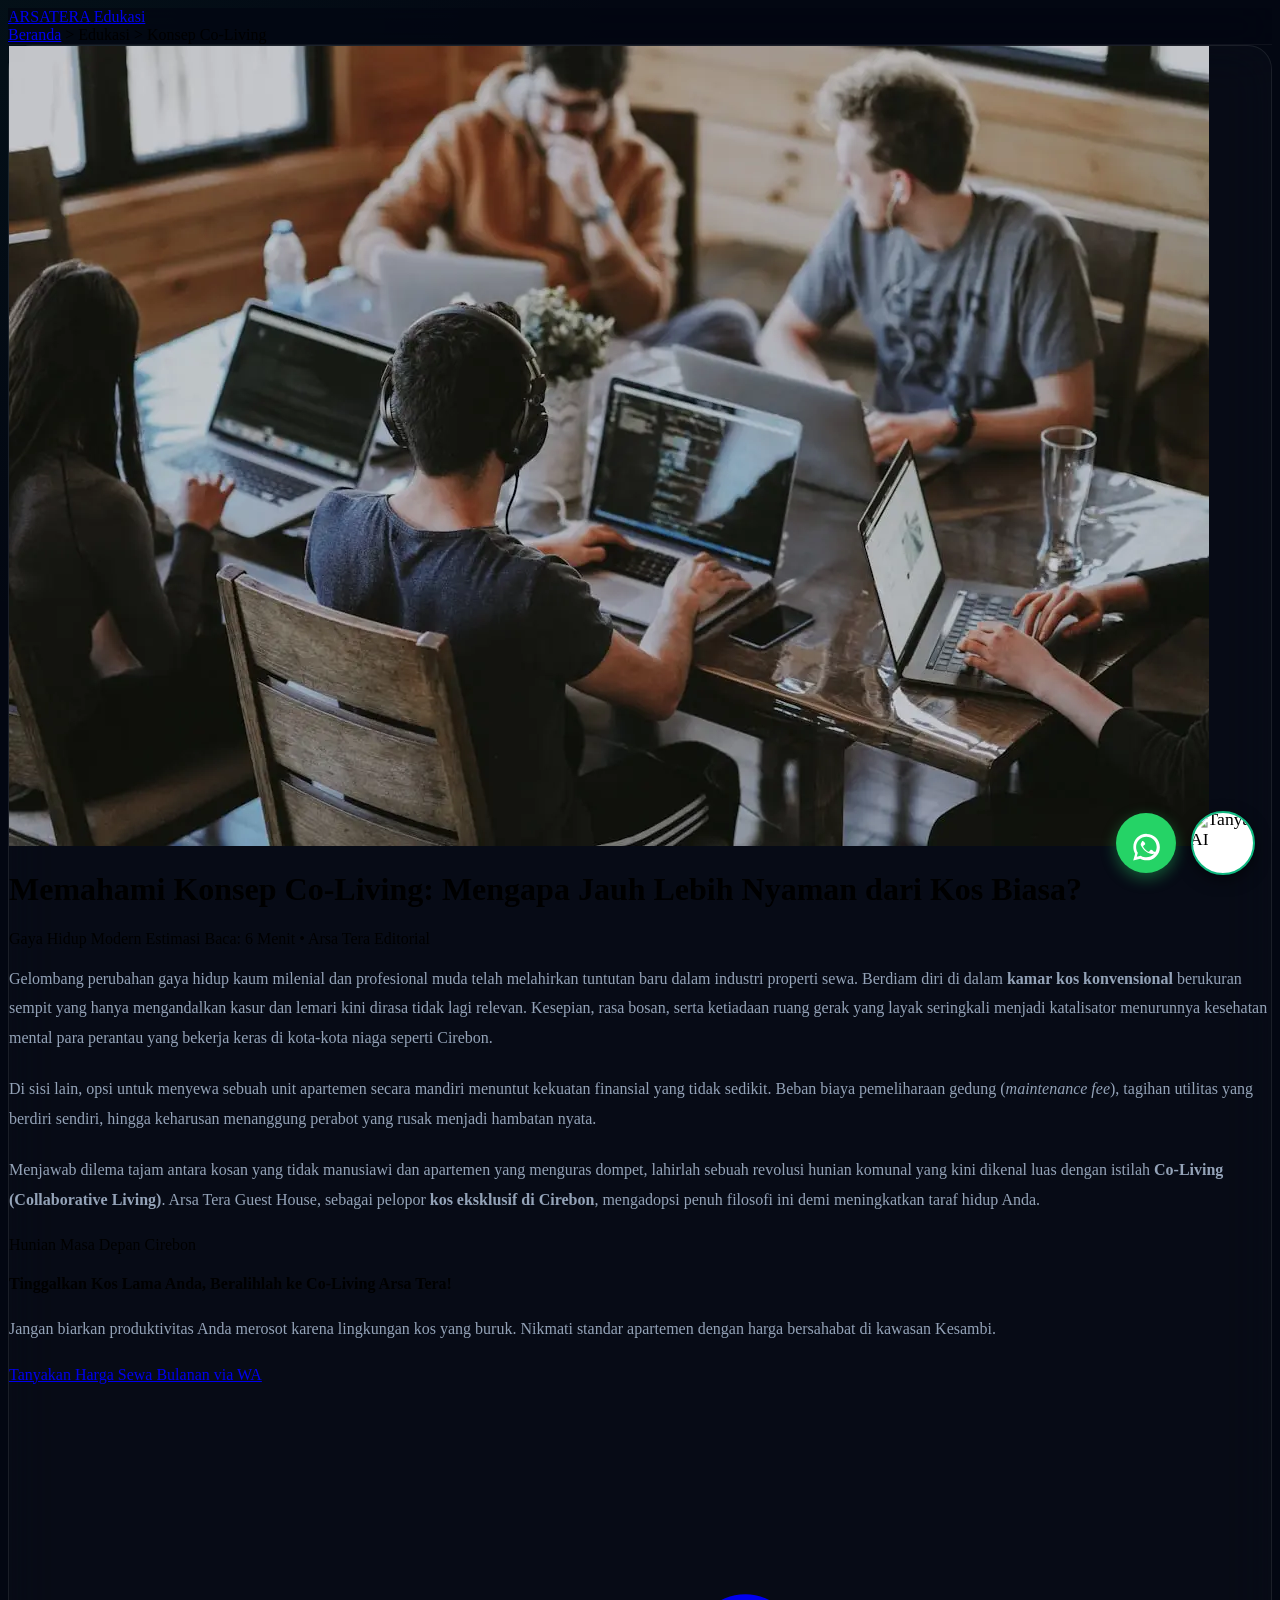
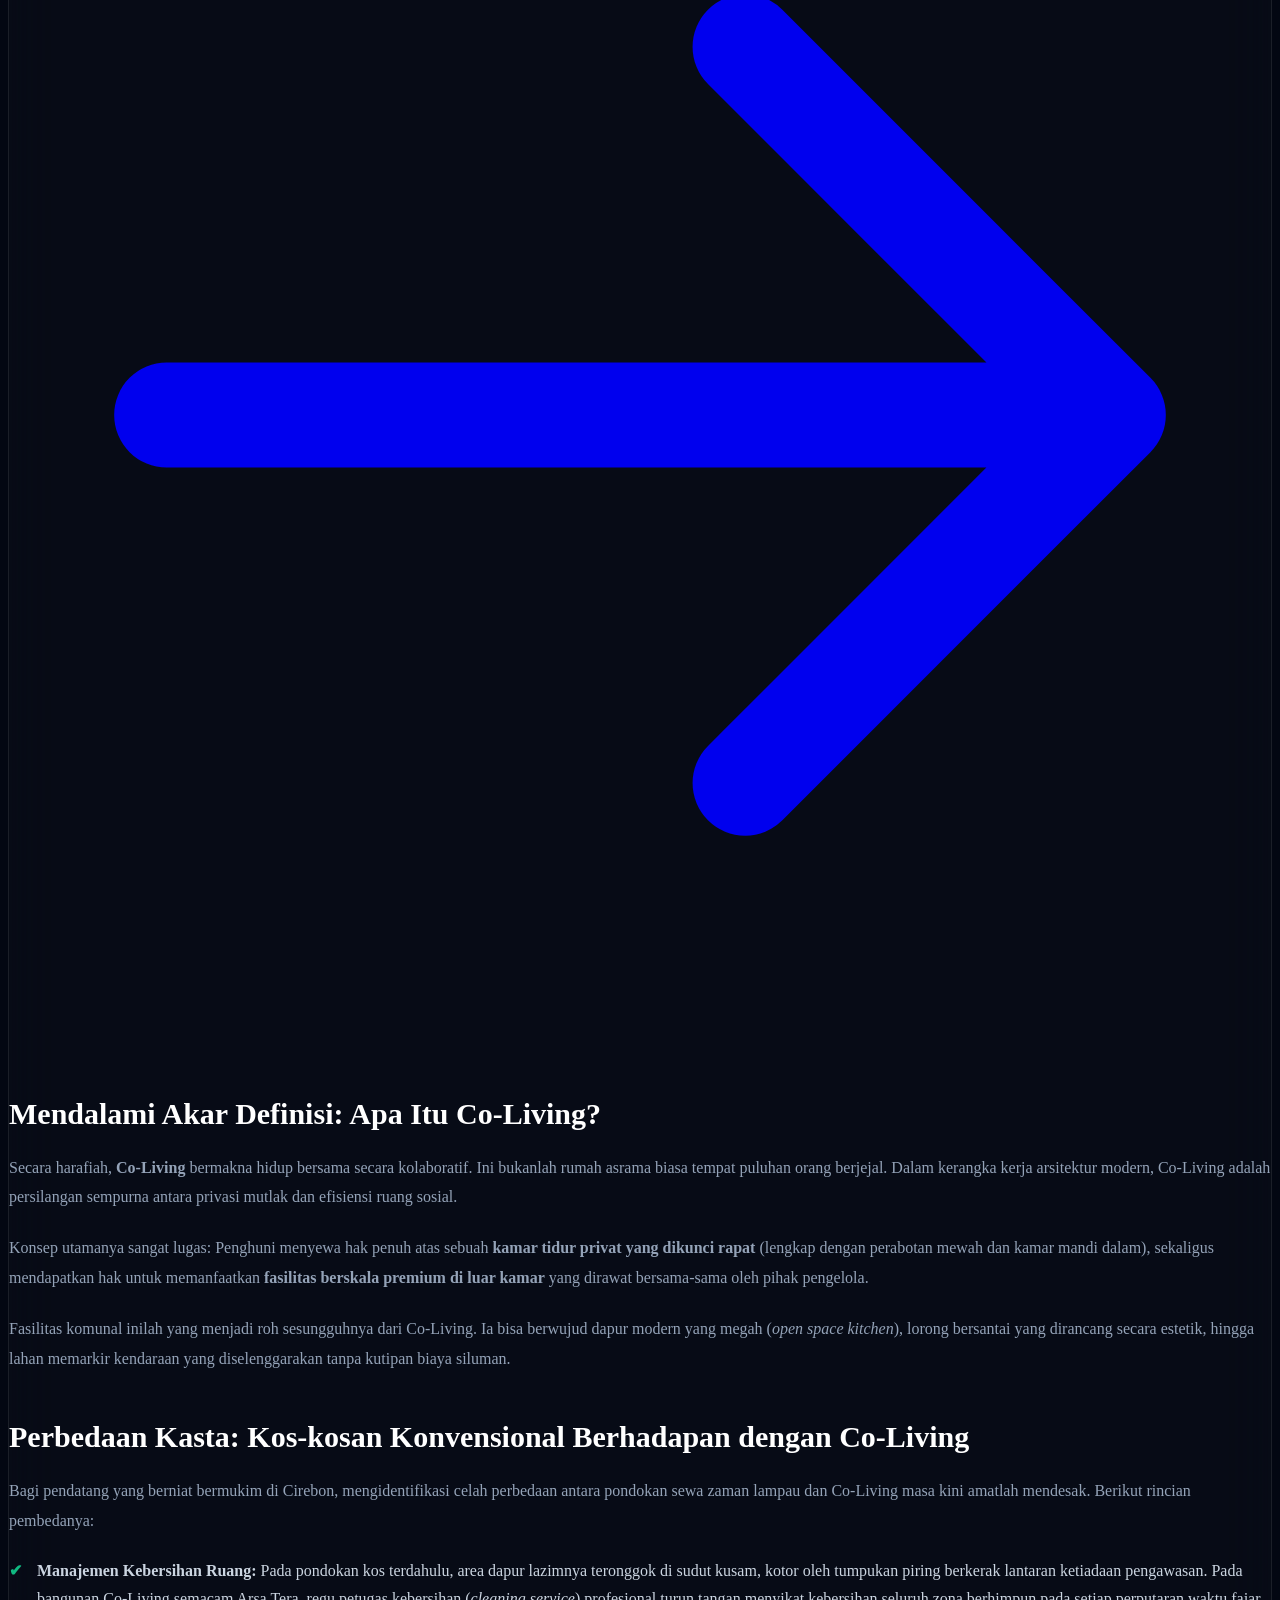
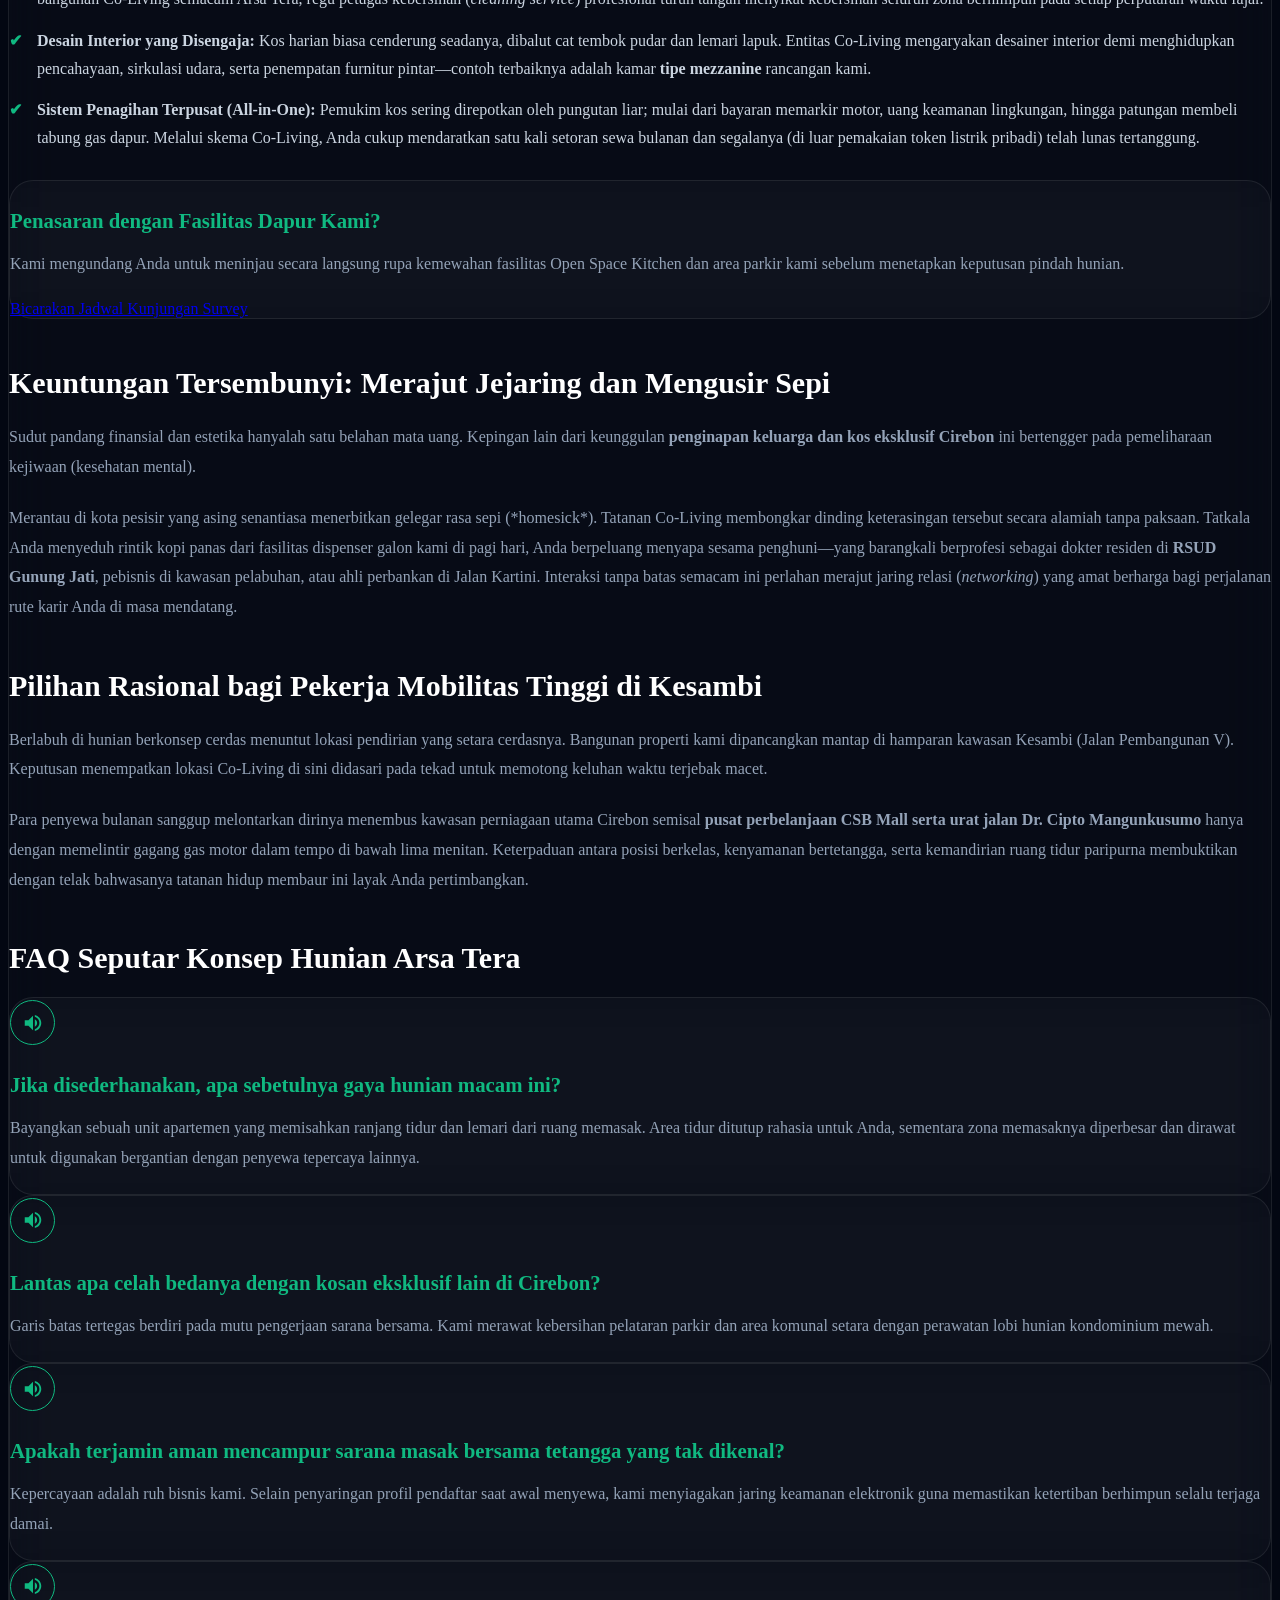
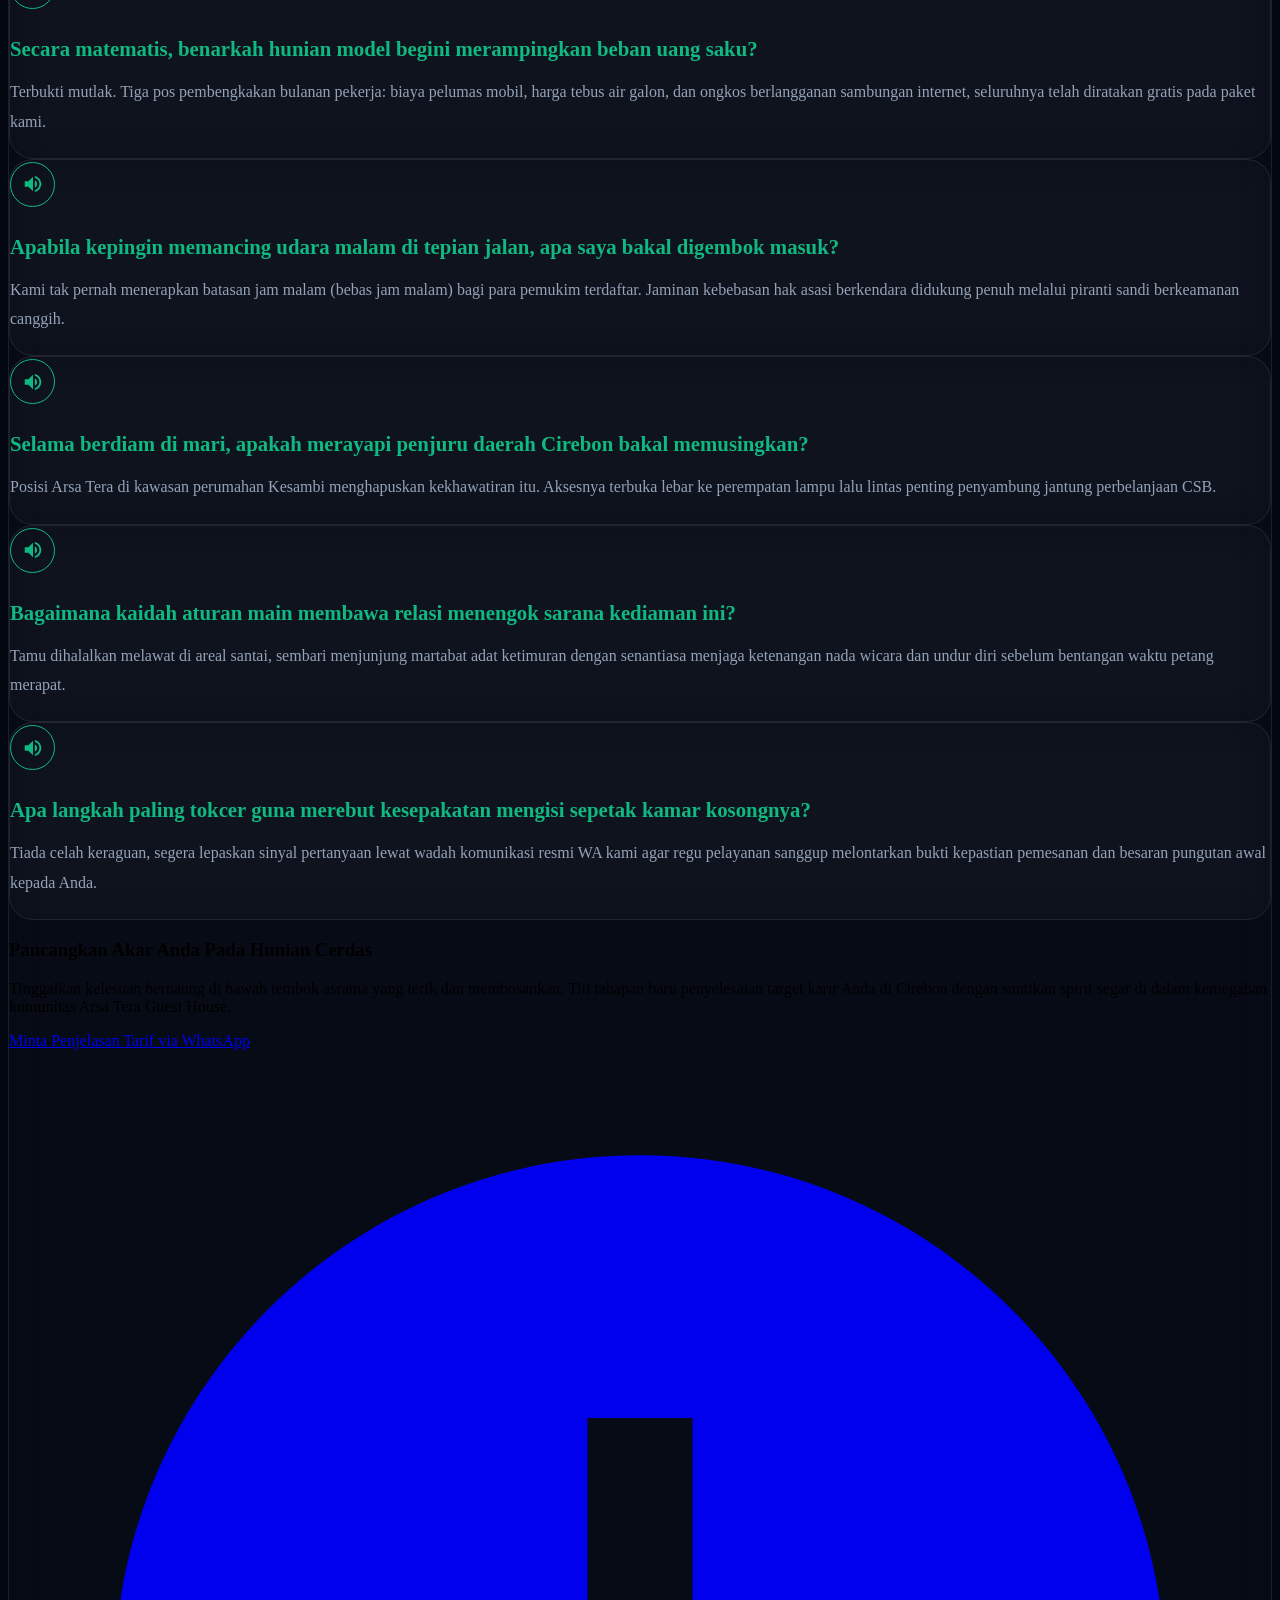
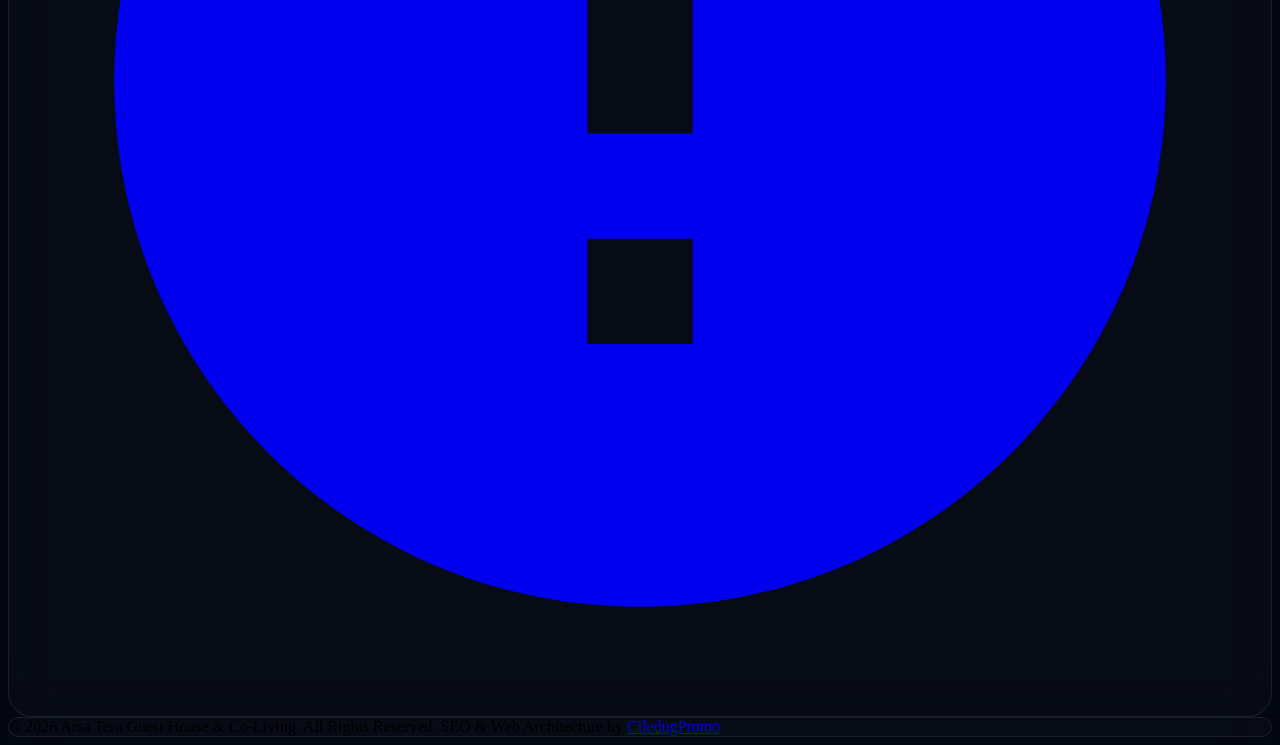
==== commit 2f0fe6e7: "Add files via upload" ====
--- a/edukasi/konsep-coliving-nyaman.html
+++ b/edukasi/konsep-coliving-nyaman.html
@@ -18,7 +18,7 @@
         "@context": "https://schema.org",
         "@type": "Article",
         "headline": "Memahami Konsep Co-Living: Mengapa Jauh Lebih Nyaman dari Kos Biasa?",
-        "image": "https://images.unsplash.com/photo-1522071820081-009f0129c71c?q=80&w=1200",
+        "image": "https://arsatera-coliving-cirebon.vercel.app/konsep-coliving-cirebon-arsa-tera.webp",
         "datePublished": "2026-08-25",
         "dateModified": "2026-08-25",
         "author": [{
@@ -31,7 +31,7 @@
             "name": "Arsa Tera Guest House & Co-Living",
             "logo": {
                 "@type": "ImageObject",
-                "url": "https://dongkrakusaha.com/gambarbebas/1142920260821-011235_penginapan-mezzanine-cirebon-arsa-tera-01.jpg"
+                "url": "https://arsatera-coliving-cirebon.vercel.app/guest-house-pusat-kota-cirebon-arsa-tera.webp"
             }
         }
       },
@@ -155,8 +155,8 @@
     <main class="pt-28 pb-16 flex-grow max-w-4xl mx-auto px-4 w-full">
         
         <div class="glass-card overflow-hidden mb-10 border-white/5 shadow-2xl">
-            <!-- HERO IMAGE ARTIKEL (Suasana Co-Living Estetik) -->
-            <img src="https://images.unsplash.com/photo-1522071820081-009f0129c71c?q=80&w=1200" alt="Konsep Hunian Co-Living Modern di Cirebon" class="w-full h-64 sm:h-[420px] object-cover opacity-90">
+            <!-- HERO IMAGE ARTIKEL (WEBP DARI ROOT) -->
+            <img src="../konsep-coliving-cirebon-arsa-tera.webp" alt="Suasana konsep hunian co-living yang nyaman di Cirebon tempat penghuni bisa berkolaborasi dan bersantai bersama." class="w-full h-64 sm:h-[420px] object-cover opacity-100">
             
             <div class="p-6 md:p-12">
                 <!-- HEADLINE H1 ARTIKEL -->
